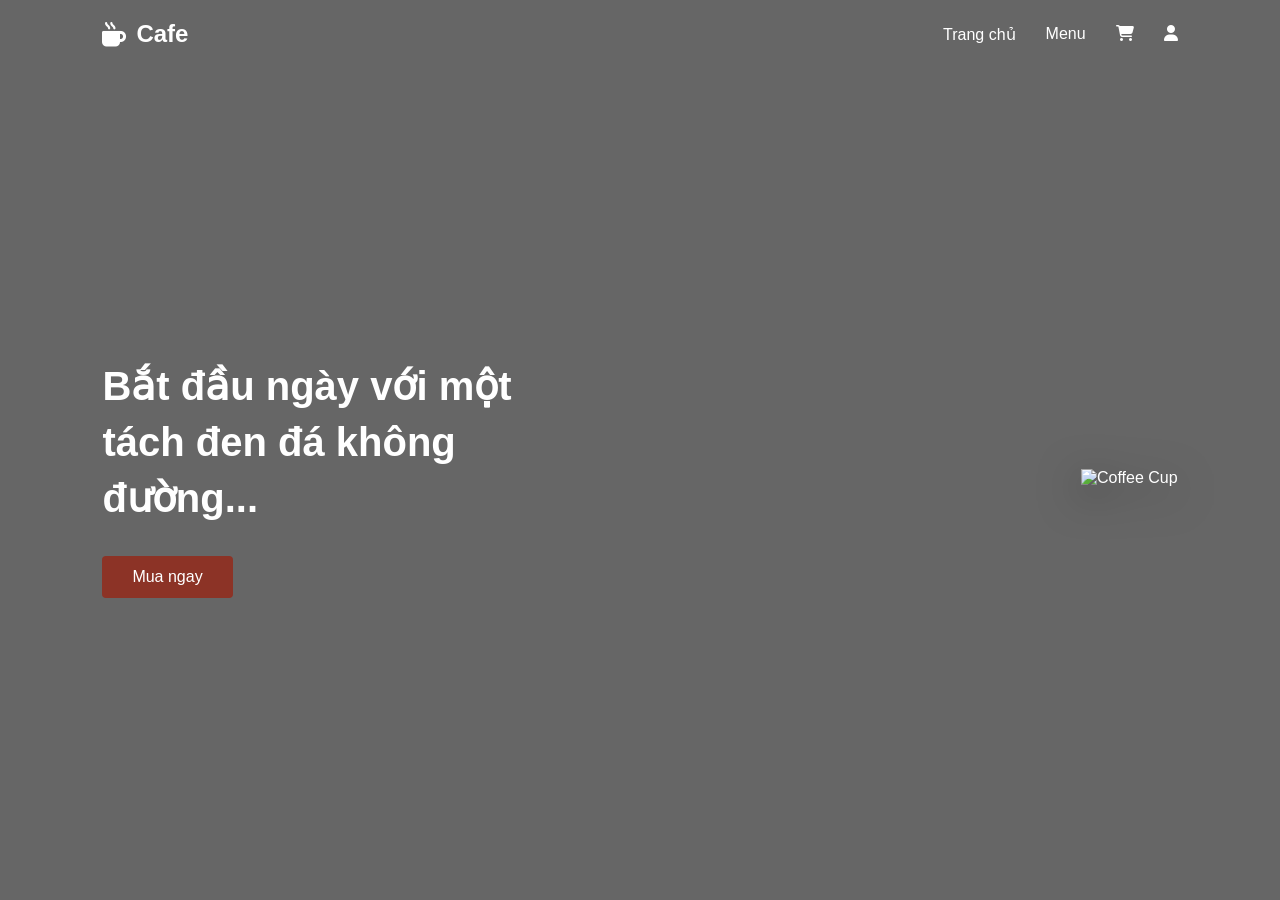
==== index.html @ 46f05ca7 "new" ====
<!DOCTYPE html>
<html lang="vi">
<head>
    <meta charset="UTF-8">
    <meta name="viewport" content="width=device-width, initial-scale=1.0">
    <title>Home - Coffee Cafe</title>
    <link rel="stylesheet" href="index.css">
    <link rel="stylesheet" href="https://cdnjs.cloudflare.com/ajax/libs/font-awesome/6.4.0/css/all.min.css">
</head>
<body>
    <header>
        <nav class="navbar">
            <div class="logo">
                <i class="fa-solid fa-mug-hot"></i> Cafe
            </div>
            <ul class="nav-links">
                <li><a href="#">Trang chủ</a></li>
                <li><a href="#">Menu</a></li>
                <li><a href="#"><i class="fa-solid fa-cart-shopping"></i></a></li>
                <li><a href="login.html"><i class="fa-solid fa-user"></i></a></li>
            </ul>
        </nav>
    </header>

    <main class="hero">
        <div class="hero-content">
            <h1>Bắt đầu ngày với một tách đen đá không đường...</h1>
            <button class="btn-buy">Mua ngay</button>
        </div>
        <div class="hero-image">
            <!-- Thay bằng ảnh ly cafe tách nền của bạn -->
            <img src="https://images.unsplash.com/photo-1559056199-641a0ac8b55e?q=80&w=500" alt="Coffee Cup">
        </div>
    </main>
</body>
</html>
---- index.css ----
* {
    margin: 0;
    padding: 0;
    box-sizing: border-box;
    font-family: 'Arial', sans-serif;
}

body {
    background-color: #000;
    color: white;
    /* Ảnh nền hạt cafe */
    background: linear-gradient(rgba(0,0,0,0.6), rgba(0,0,0,0.6)), 
                url('https://images.unsplash.com/photo-1495474472287-4d71bcdd2085?auto=format&fit=crop&w=1920&q=80') no-repeat center center/cover;
    height: 100vh;
    overflow: hidden;
}

.navbar {
    display: flex;
    justify-content: space-between;
    align-items: center;
    padding: 20px 8%;
    background: transparent;
}

.logo {
    font-size: 24px;
    font-weight: bold;
    display: flex;
    align-items: center;
    gap: 10px;
}

.nav-links {
    list-style: none;
    display: flex;
    gap: 30px;
    align-items: center;
}

.nav-links a {
    color: white;
    text-decoration: none;
    font-size: 16px;
}

.hero {
    display: flex;
    align-items: center;
    justify-content: space-between;
    padding: 0 8%;
    height: calc(100vh - 80px);
}

.hero-content {
    max-width: 500px;
}

.hero-content h1 {
    font-size: 40px;
    line-height: 1.4;
    margin-bottom: 30px;
}

.btn-buy {
    background: #8c3326;
    color: white;
    border: none;
    padding: 12px 30px;
    border-radius: 4px;
    cursor: pointer;
    font-size: 16px;
}

.hero-image img {
    width: 400px;
    /* Hiệu ứng đổ bóng cho ly cafe */
    filter: drop-shadow(0 10px 20px rgba(0,0,0,0.5));
}
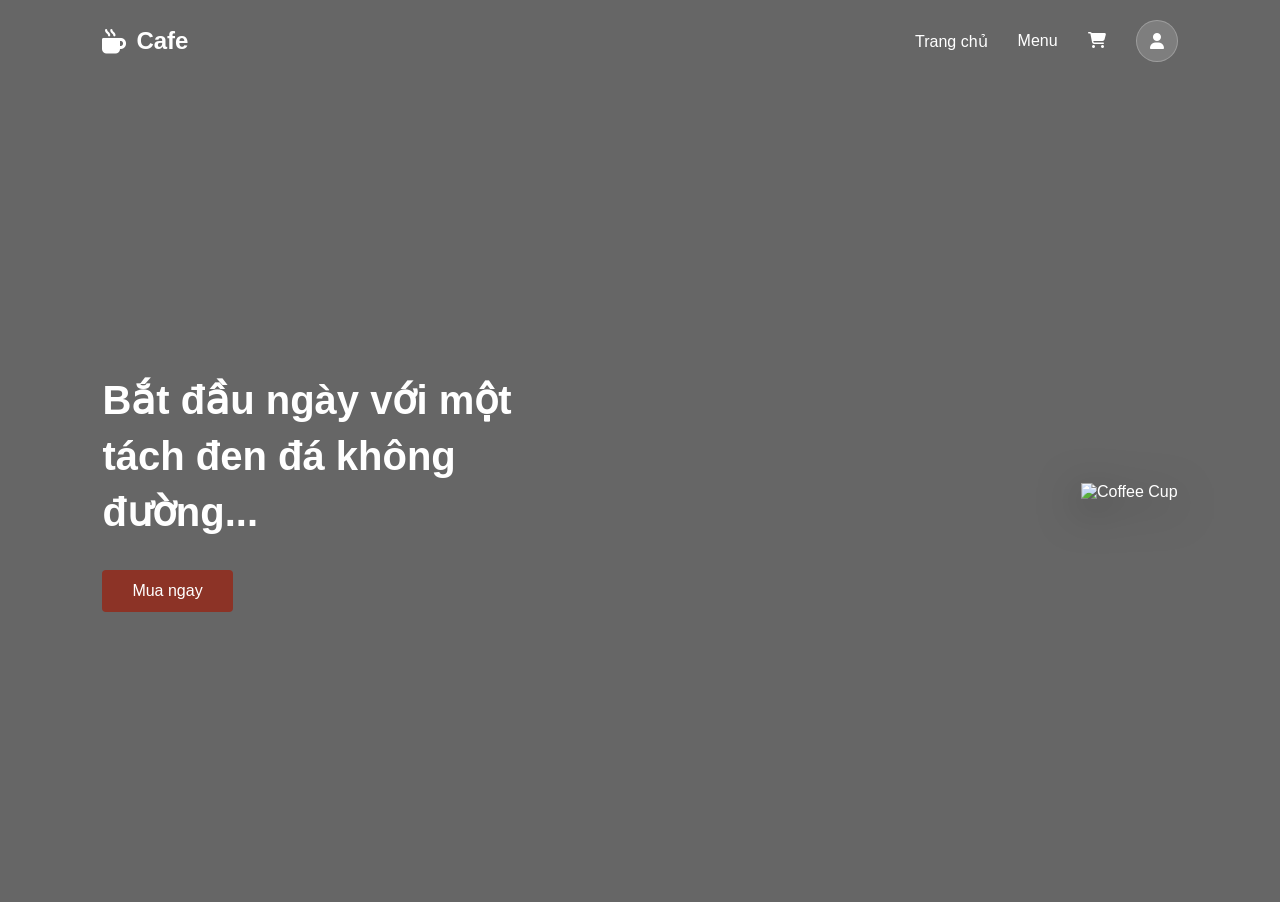
==== commit 322738d3: "new" ====
--- a/index.html
+++ b/index.html
@@ -17,7 +17,16 @@
                 <li><a href="#">Trang chủ</a></li>
                 <li><a href="#">Menu</a></li>
                 <li><a href="#"><i class="fa-solid fa-cart-shopping"></i></a></li>
-                <li><a href="login.html"><i class="fa-solid fa-user"></i></a></li>
+                <li class="user-menu-wrapper">
+                    <a href="login.html" id="userMenuToggle" class="user-menu-toggle" aria-expanded="false" aria-haspopup="true">
+                        <i class="fa-solid fa-user"></i>
+                    </a>
+                    <div id="userDropdown" class="user-dropdown hidden" role="menu">
+                        <button type="button" class="dropdown-item" data-action="profile">Xem profile</button>
+                        <button type="button" class="dropdown-item" data-action="orders">Đơn hàng</button>
+                        <button type="button" class="dropdown-item logout" data-action="logout">Đăng xuất</button>
+                    </div>
+                </li>
             </ul>
         </nav>
     </header>
@@ -32,5 +41,78 @@
             <img src="https://images.unsplash.com/photo-1559056199-641a0ac8b55e?q=80&w=500" alt="Coffee Cup">
         </div>
     </main>
+    <script src="https://cdn.jsdelivr.net/npm/@supabase/supabase-js@2"></script>
+    <script src="supabase.js"></script>
+
+    <script>
+        const userMenuToggle = document.getElementById('userMenuToggle');
+        const userDropdown = document.getElementById('userDropdown');
+        const dropdownItems = document.querySelectorAll('.dropdown-item');
+
+        function closeDropdown() {
+            userDropdown.classList.add('hidden');
+            userMenuToggle.setAttribute('aria-expanded', 'false');
+        }
+
+        function openDropdown() {
+            userDropdown.classList.remove('hidden');
+            userMenuToggle.setAttribute('aria-expanded', 'true');
+        }
+
+        async function renderAuthUI() {
+            const { data: { user } } = await window.supabaseClient.auth.getUser();
+
+            if (user) {
+                const displayName = user.user_metadata?.full_name || user.email || 'U';
+                const initial = displayName.toString().trim().charAt(0).toUpperCase();
+
+                userMenuToggle.href = '#';
+                userMenuToggle.innerHTML = `<span class="avatar-circle">${initial}</span>`;
+                userMenuToggle.classList.add('avatar-button');
+                userMenuToggle.addEventListener('click', (e) => {
+                    e.preventDefault();
+                    const isHidden = userDropdown.classList.contains('hidden');
+                    if (isHidden) {
+                        openDropdown();
+                    } else {
+                        closeDropdown();
+                    }
+                });
+            } else {
+                userMenuToggle.href = 'login.html';
+                userMenuToggle.innerHTML = '<i class="fa-solid fa-user"></i>';
+                userMenuToggle.classList.remove('avatar-button');
+                closeDropdown();
+            }
+        }
+
+        document.addEventListener('click', (e) => {
+            if (!e.target.closest('.user-menu-wrapper')) {
+                closeDropdown();
+            }
+        });
+
+        dropdownItems.forEach((item) => {
+            item.addEventListener('click', async () => {
+                const action = item.getAttribute('data-action');
+                closeDropdown();
+
+                if (action === 'logout') {
+                    await window.supabaseClient.auth.signOut();
+                    window.location.href = 'login.html';
+                } else if (action === 'profile') {
+                    alert('Tính năng xem profile sẽ được cập nhật sau.');
+                } else if (action === 'orders') {
+                    alert('Tính năng đơn hàng sẽ được cập nhật sau.');
+                }
+            });
+        });
+
+        renderAuthUI();
+
+        window.supabaseClient.auth.onAuthStateChange(() => {
+            renderAuthUI();
+        });
+    </script>
 </body>
 </html>
--- a/index.css
+++ b/index.css
@@ -44,6 +44,75 @@
     font-size: 16px;
 }
 
+.user-menu-wrapper {
+    position: relative;
+}
+
+.user-menu-toggle {
+    display: inline-flex;
+    align-items: center;
+    justify-content: center;
+    width: 42px;
+    height: 42px;
+    border-radius: 50%;
+    background: rgba(255,255,255,0.16);
+    border: 1px solid rgba(255,255,255,0.24);
+    color: white;
+    text-decoration: none;
+}
+
+.avatar-button {
+    padding: 0;
+}
+
+.avatar-circle {
+    width: 100%;
+    height: 100%;
+    border-radius: 50%;
+    background: #8c3326;
+    display: flex;
+    align-items: center;
+    justify-content: center;
+    font-weight: 700;
+    font-size: 16px;
+}
+
+.user-dropdown {
+    position: absolute;
+    top: 52px;
+    right: 0;
+    background: white;
+    border-radius: 10px;
+    min-width: 170px;
+    box-shadow: 0 12px 28px rgba(0, 0, 0, 0.2);
+    overflow: hidden;
+    z-index: 100;
+}
+
+.user-dropdown.hidden {
+    display: none;
+}
+
+.dropdown-item {
+    width: 100%;
+    border: none;
+    background: white;
+    color: #222;
+    text-align: left;
+    padding: 12px 14px;
+    cursor: pointer;
+    font-size: 14px;
+}
+
+.dropdown-item:hover {
+    background: #f5f5f5;
+}
+
+.dropdown-item.logout {
+    color: #8c3326;
+    font-weight: 600;
+}
+
 .hero {
     display: flex;
     align-items: center;
